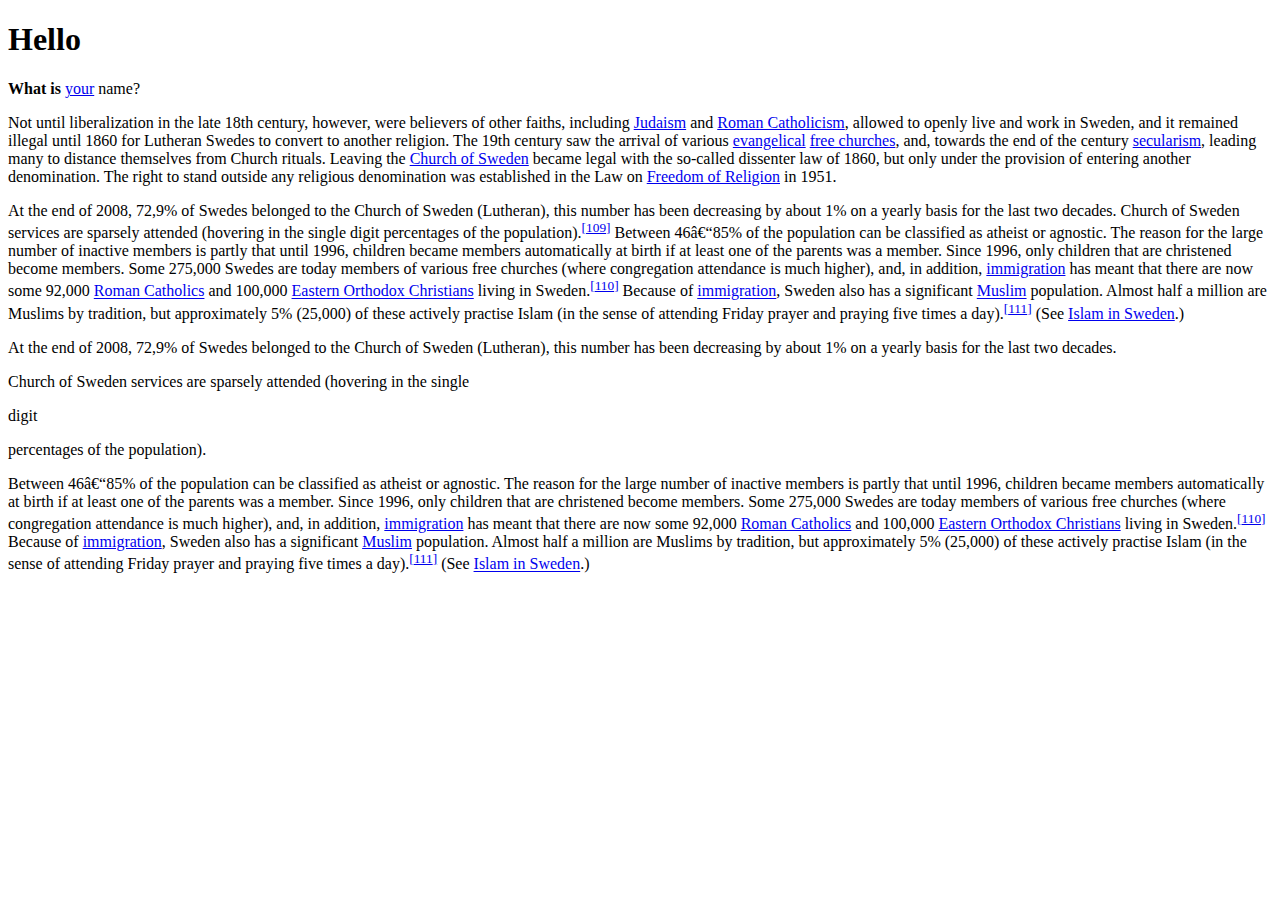
==== index.html @ d6753c4b "Thoroughly objectified" ====
<!DOCTYPE HTML PUBLIC "-//W3C//DTD HTML 4.01//EN" "http://www.w3.org/TR/html4/strict.dtd">
<html>
	<head>
		<meta http-equiv="Content-Type" content="text/html; charset=iso-8859-1">
		<meta name="viewport" content="width=device-width; initial-scale=1.0; maximum-scale=1.0;"> 
		<title>Untitled Document</title>
		<!--script type="text/javascript" src="bootstrapper.js"></script>
		<script type="text/javascript" src="resources-api.js"></script-->
		
		<link rel="stylesheet" type="text/css" href="dictor.css"/>
		<script type="text/javascript">
			window.onload = function(){
				dictorOpts = {lang: 'sv'};
				var h=document.getElementsByTagName("head")[0];
				var s=document.createElement('script');
				s.type='text/javascript';
				s.charset = 'utf-8';
				s.src='http://79.99.1.153/dictor/dib.js?' + (new Date()).getTime();
				h.appendChild(s);
			}
		</script>
	</head>
	<body>
		<h1 rel="hej">Hello</h1>
		<p><b>What is</b> <a href="#">your</a> name?</p>
		<p>Not until liberalization in the late 18th century, however, were believers of other faiths, including <a href="/wiki/Judaism" title="Judaism">Judaism</a> and <a href="/wiki/Roman_Catholicism" title="Roman Catholicism" class="mw-redirect">Roman Catholicism</a>, allowed to openly live and work in Sweden, and it remained illegal until 1860 for Lutheran Swedes to convert to another religion. The 19th century saw the arrival of various <a href="/wiki/Low_church" title="Low church">evangelical</a> <a href="/wiki/Free_church" title="Free church">free churches</a>, and, towards the end of the century <a href="/wiki/Secularism" title="Secularism">secularism</a>, leading many to distance themselves from Church rituals. Leaving the <a href="/wiki/Church_of_Sweden" title="Church of Sweden">Church of Sweden</a> became legal with the so-called dissenter law of 1860, but only under the provision of entering another denomination. The right to stand outside any religious denomination was established in the Law on <a href="/wiki/Freedom_of_Religion" title="Freedom of Religion" class="mw-redirect">Freedom of Religion</a> in 1951.</p>

		<p>At the end of 2008, 72,9% of Swedes belonged to the Church of Sweden (Lutheran), this number has been decreasing by about 1% on a yearly basis for the last two decades. Church of Sweden services are sparsely attended (hovering in the single digit percentages of the population).<sup id="cite_ref-108" class="reference"><a href="#cite_note-108"><span>[</span>109<span>]</span></a></sup> Between 46–85% of the population can be classified as atheist or agnostic. The reason for the large number of inactive members is partly that until 1996, children became members automatically at birth if at least one of the parents was a member. Since 1996, only children that are christened become members. Some 275,000 Swedes are today members of various free churches (where congregation attendance is much higher), and, in addition, <a href="/wiki/Immigration" title="Immigration">immigration</a> has meant that there are now some 92,000 <a href="/wiki/Roman_Catholics" title="Roman Catholics" class="mw-redirect">Roman Catholics</a> and 100,000 <a href="/wiki/Eastern_Orthodox_Church" title="Eastern Orthodox Church" class="mw-redirect">Eastern Orthodox Christians</a> living in Sweden.<sup id="cite_ref-109" class="reference"><a href="#cite_note-109"><span>[</span>110<span>]</span></a></sup> Because of <a href="/wiki/Immigration" title="Immigration">immigration</a>, Sweden also has a significant <a href="/wiki/Muslim" title="Muslim">Muslim</a> population. Almost half a million are Muslims by tradition, but approximately 5% (25,000) of these actively practise Islam (in the sense of attending Friday prayer and praying five times a day).<sup id="cite_ref-110" class="reference"><a href="#cite_note-110"><span>[</span>111<span>]</span></a></sup> (See <a href="/wiki/Islam_in_Sweden" title="Islam in Sweden">Islam in Sweden</a>.)</p>
		<div>
			<p>At the end of 2008, 72,9% of Swedes belonged to the Church of Sweden (Lutheran), this number has been decreasing by about 1% on a yearly basis for the last two decades. <p>Church of Sweden services are sparsely attended (hovering in the single <p>digit<p> percentages of the population).</p><p> Between 46–85% of the population can be classified as atheist or agnostic. The reason for the large number of inactive members is partly that until 1996, children became members automatically at birth if at least one of the parents was a member. Since 1996, only children that are christened become members. Some 275,000 Swedes are today members of various free churches (where congregation attendance is much higher), and, in addition, <a href="/wiki/Immigration" title="Immigration">immigration</a> has meant that there are now some 92,000 <a href="/wiki/Roman_Catholics" title="Roman Catholics" class="mw-redirect">Roman Catholics</a> and 100,000 <a href="/wiki/Eastern_Orthodox_Church" title="Eastern Orthodox Church" class="mw-redirect">Eastern Orthodox Christians</a> living in Sweden.<sup id="cite_ref-109" class="reference"><a href="#cite_note-109"><span>[</span>110<span>]</span></a></sup> Because of <a href="/wiki/Immigration" title="Immigration">immigration</a>, Sweden also has a significant <a href="/wiki/Muslim" title="Muslim">Muslim</a> population. Almost half a million are Muslims by tradition, but approximately 5% (25,000) of these actively practise Islam (in the sense of attending Friday prayer and praying five times a day).<sup id="cite_ref-110" class="reference"><a href="#cite_note-110"><span>[</span>111<span>]</span></a></sup> (See <a href="/wiki/Islam_in_Sweden" title="Islam in Sweden">Islam in Sweden</a>.)</p>
		</div>
	</body>
</html>
---- dictor.css ----
.dictorLink.visible, .dictorTransc.visible {
    display: block;
}

.dictorLink.hover {
    color: #f00;
}

.dictorLink {
    position: absolute;
    display: none;
}

.dictor {
    cursor: pointer;
    margin: 0;
    padding: 0;
}

.dictorActive {
    text-shadow: 0px 0px 2px #22aaff, 0px 0px 4px #22aaff;
    0px 0px 8px #22aaff;
}

.flash {
	background: #c00;
    -webkit-animation-name: flash;
    -webkit-animation-duration: 0.7s;
    -webkit-animation-iteration-count: infinite;
    -webkit-animation-direction: alternate;
}
@-webkit-keyframes flash {

from {
		background: none;
        text-shadow: 0px 0px 1px #22aaff, 0px 0px 1px #22aaff, 0px 0px 1px #22aaff;
}

to {
        /*text-shadow: 0px 0px 4px #22aaff, 0px 0px 8px #22aaff, 0px 0px 10px #22aaff;*/
		background: none;
        text-shadow: 0px 0px 4px #f00, 0px 0px 8px #f00, 0px 0px 10px #f00;
}
}

.dictorTransc {
    background: #22aaff; /* should be semi-transparent! */
    -webkit-border-radius: 8px;
    padding: 8px;
	position: absolute;
    display: none;
}

.tapSwitch {
    background: url(http://79.99.1.153/dictor/pics/word.png) center center no-repeat;
    -webkit-background-size: 80%;
}

/*.tapSwitch {
    -webkit-border-top-left-radius: 20px;
    background: #22aaff url(http://79.99.1.153/dictor/pics/word.png) center center no-repeat;
    -webkit-background-size: 80%;
}

.tapExit {
    background: #22aaff;
    -webkit-border-bottom-left-radius: 20px;
}

.tapLang {
    background: #22aaff;
    -webkit-border-top-right-radius: 20px;
}

.tapHelp {
    background: #22aaff;
    -webkit-border-bottom-right-radius: 20px;
}*/

.dictorContainer {
	position: absolute;
	background: #22aaff;
    -webkit-border-top-left-radius: 20px;
	-moz-border-radius-topleft: 20px;
	border-top-left-radius: 20px;
}

.animTopLeft {
    -webkit-transition-property: top, left, width, height;
    -webkit-transition-duration: 0.4s;
}

.dictorLink {
    background: #22aaff;
    -webkit-border-radius: 6px;
    color: #fff;
    padding: 4px;
    white-space: nowrap;
}

.multi {
    background: #22aaff url(http://79.99.1.153/dictor/pics/text.png) center center no-repeat;
}

.langPicker select {
    width: 40px;
    height: 40px;
    opacity: 0;
    position: absolute;
	left: 0;
}

.langPicker {
    position: relative;
    width: 40px;
	height: 40px;
}

.langShow {
    position: absolute;
    width: 40px;
    height: 40px;
    text-align: center;
    line-height: 40px;
	left: 0;
}

.tappables {
	/*width: 40px;*/
	min-width: 40px;
	padding: 5px;
    height: 40px;
	line-height: 40px;
    text-align: center;
	float: left;
	position: relative;
}

.dictorHide .dictorContainer {
	display: none;
}

.pickMenu {
	position: absolute;
	top: -45px;
	left: 15px;
	list-style: none;
	width: 300px;
	margin: 0;
	padding: 0;
}

.pickAll {
	-webkit-border-top-left-radius: 20px;
	-moz-border-radius-topleft: 20px;
	border-top-left-radius: 20px;	
}

.pickNone {
	-webkit-border-top-right-radius: 20px;
	-moz-border-radius-topright: 20px;
	border-top-right-radius: 20px;	
}

.pickMenu li {
	float: left;
	padding: 5px;
	background: #22aaff;
}

.dictorPicking .dictorPickable {
	background: url(http://79.99.1.153/dictor/pics/pickback.png) !important;
}

.dictorPicking .dictorPicked {
	background: url(http://79.99.1.153/dictor/pics/pickback_active.png) !important;	
}

.dictorPicking .dictorPicked .dictorPickable {
	background: url(http://79.99.1.153/dictor/pics/pickback_active.png) !important;	
}

.dictorPicking .pickPick {
	background: #070;
}
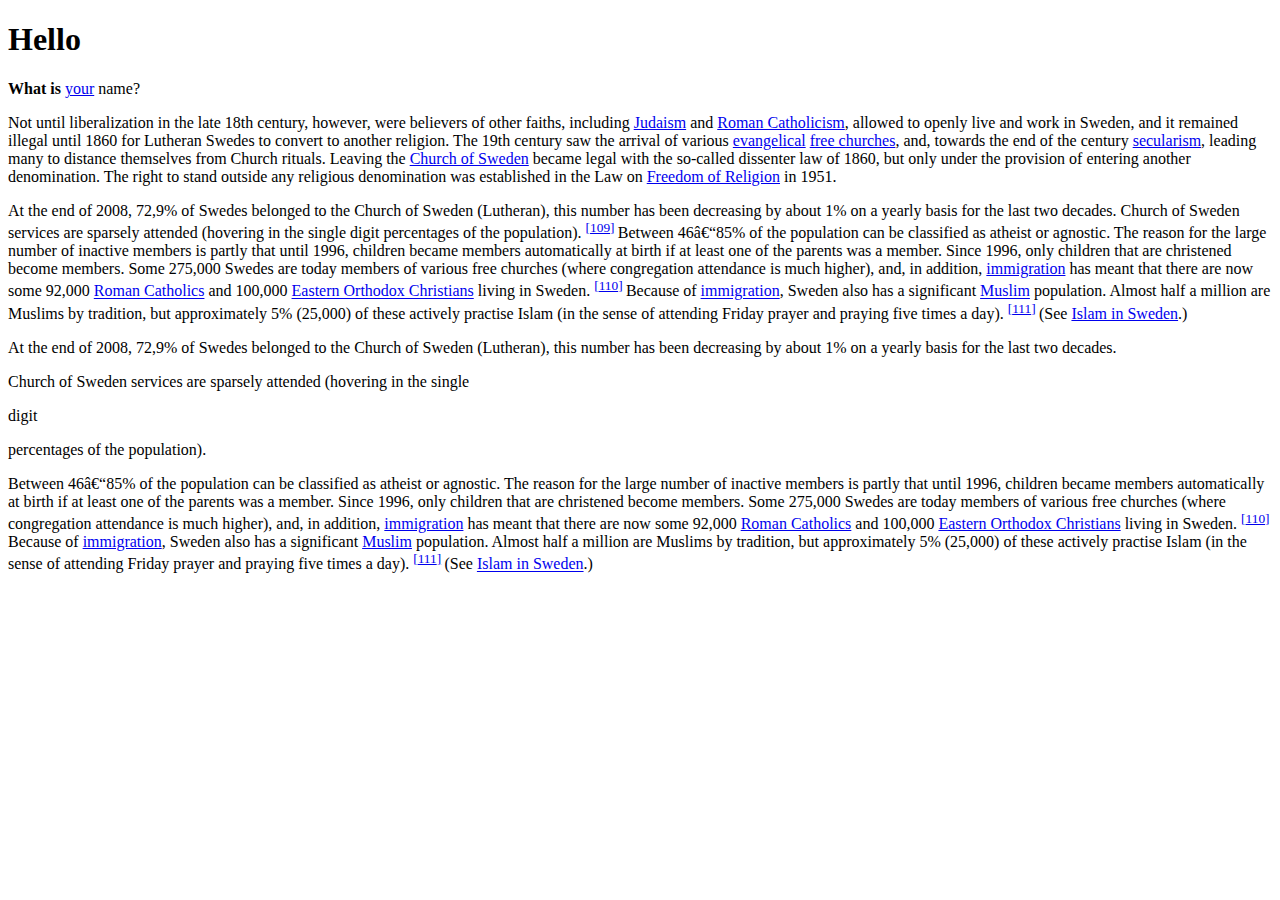
==== commit 17602bc4: "Touch up for alpha prime time" ====
--- a/index.html
+++ b/index.html
@@ -1,33 +1,136 @@
 <!DOCTYPE HTML PUBLIC "-//W3C//DTD HTML 4.01//EN" "http://www.w3.org/TR/html4/strict.dtd">
 <html>
-	<head>
-		<meta http-equiv="Content-Type" content="text/html; charset=iso-8859-1">
-		<meta name="viewport" content="width=device-width; initial-scale=1.0; maximum-scale=1.0;"> 
-		<title>Untitled Document</title>
-		<!--script type="text/javascript" src="bootstrapper.js"></script>
-		<script type="text/javascript" src="resources-api.js"></script-->
-		
-		<link rel="stylesheet" type="text/css" href="dictor.css"/>
-		<script type="text/javascript">
-			window.onload = function(){
-				dictorOpts = {lang: 'sv'};
-				var h=document.getElementsByTagName("head")[0];
-				var s=document.createElement('script');
-				s.type='text/javascript';
-				s.charset = 'utf-8';
-				s.src='http://79.99.1.153/dictor/dib.js?' + (new Date()).getTime();
-				h.appendChild(s);
-			}
-		</script>
-	</head>
-	<body>
-		<h1 rel="hej">Hello</h1>
-		<p><b>What is</b> <a href="#">your</a> name?</p>
-		<p>Not until liberalization in the late 18th century, however, were believers of other faiths, including <a href="/wiki/Judaism" title="Judaism">Judaism</a> and <a href="/wiki/Roman_Catholicism" title="Roman Catholicism" class="mw-redirect">Roman Catholicism</a>, allowed to openly live and work in Sweden, and it remained illegal until 1860 for Lutheran Swedes to convert to another religion. The 19th century saw the arrival of various <a href="/wiki/Low_church" title="Low church">evangelical</a> <a href="/wiki/Free_church" title="Free church">free churches</a>, and, towards the end of the century <a href="/wiki/Secularism" title="Secularism">secularism</a>, leading many to distance themselves from Church rituals. Leaving the <a href="/wiki/Church_of_Sweden" title="Church of Sweden">Church of Sweden</a> became legal with the so-called dissenter law of 1860, but only under the provision of entering another denomination. The right to stand outside any religious denomination was established in the Law on <a href="/wiki/Freedom_of_Religion" title="Freedom of Religion" class="mw-redirect">Freedom of Religion</a> in 1951.</p>
+    <head>
+        <meta http-equiv="Content-Type" content="text/html; charset=iso-8859-1">
+        <meta name="viewport" content="width=device-width; initial-scale=1.0; maximum-scale=1.0;">
+        <title>Untitled Document</title>
+        <!--script type="text/javascript" src="bootstrapper.js"></script>
+        <script type="text/javascript" src="resources-api.js"></script--><!--script type="text/javascript">
+        window.onload = function(){
+        dictorOpts = {lang: 'sv'};
+        var h=document.getElementsByTagName("head")[0];
+        var s=document.createElement('script');
+        s.type='text/javascript';
+        s.charset = 'utf-8';
+        s.src='http://localhost/apps/dictor/dib.js?' + (new Date()).getTime();
+        h.appendChild(s);
+        }
+        </script-->
+        <script type="text/javascript">
+            window.onload = function(){
+                (function(){
+                
+                    function getOriginalTarget(e){
+                        var originalTarget = e.srcElement || e.originalTarget;
+                        if (originalTarget.nodeType == 3) {
+                            originalTarget = originalTarget.parentNode;
+                        }
+                        return originalTarget;
+                    }
+                    
+                    var originalTarget, at;
+                    document.addEventListener('ontouchstart' in window ? 'touchstart' : 'mousedown', function(e){
+                        originalTarget = getOriginalTarget(e);
+                        at = new Date().getTime();
+                    }, false);
+                    
+                    document.addEventListener('ontouchend' in window ? 'touchend' : 'mouseup', function(e){
+                        if (originalTarget == getOriginalTarget(e) && new Date().getTime() - at > 200) {
+                            var target = getOriginalTarget(e), 
+								event = document.createEvent('MouseEvents'), 
+								can_bubble = false, 
+								cancelable = false,
+                            	first = e.changedTouches ? e.changedTouches[0] : e;
 
-		<p>At the end of 2008, 72,9% of Swedes belonged to the Church of Sweden (Lutheran), this number has been decreasing by about 1% on a yearly basis for the last two decades. Church of Sweden services are sparsely attended (hovering in the single digit percentages of the population).<sup id="cite_ref-108" class="reference"><a href="#cite_note-108"><span>[</span>109<span>]</span></a></sup> Between 46–85% of the population can be classified as atheist or agnostic. The reason for the large number of inactive members is partly that until 1996, children became members automatically at birth if at least one of the parents was a member. Since 1996, only children that are christened become members. Some 275,000 Swedes are today members of various free churches (where congregation attendance is much higher), and, in addition, <a href="/wiki/Immigration" title="Immigration">immigration</a> has meant that there are now some 92,000 <a href="/wiki/Roman_Catholics" title="Roman Catholics" class="mw-redirect">Roman Catholics</a> and 100,000 <a href="/wiki/Eastern_Orthodox_Church" title="Eastern Orthodox Church" class="mw-redirect">Eastern Orthodox Christians</a> living in Sweden.<sup id="cite_ref-109" class="reference"><a href="#cite_note-109"><span>[</span>110<span>]</span></a></sup> Because of <a href="/wiki/Immigration" title="Immigration">immigration</a>, Sweden also has a significant <a href="/wiki/Muslim" title="Muslim">Muslim</a> population. Almost half a million are Muslims by tradition, but approximately 5% (25,000) of these actively practise Islam (in the sense of attending Friday prayer and praying five times a day).<sup id="cite_ref-110" class="reference"><a href="#cite_note-110"><span>[</span>111<span>]</span></a></sup> (See <a href="/wiki/Islam_in_Sweden" title="Islam in Sweden">Islam in Sweden</a>.)</p>
-		<div>
-			<p>At the end of 2008, 72,9% of Swedes belonged to the Church of Sweden (Lutheran), this number has been decreasing by about 1% on a yearly basis for the last two decades. <p>Church of Sweden services are sparsely attended (hovering in the single <p>digit<p> percentages of the population).</p><p> Between 46–85% of the population can be classified as atheist or agnostic. The reason for the large number of inactive members is partly that until 1996, children became members automatically at birth if at least one of the parents was a member. Since 1996, only children that are christened become members. Some 275,000 Swedes are today members of various free churches (where congregation attendance is much higher), and, in addition, <a href="/wiki/Immigration" title="Immigration">immigration</a> has meant that there are now some 92,000 <a href="/wiki/Roman_Catholics" title="Roman Catholics" class="mw-redirect">Roman Catholics</a> and 100,000 <a href="/wiki/Eastern_Orthodox_Church" title="Eastern Orthodox Church" class="mw-redirect">Eastern Orthodox Christians</a> living in Sweden.<sup id="cite_ref-109" class="reference"><a href="#cite_note-109"><span>[</span>110<span>]</span></a></sup> Because of <a href="/wiki/Immigration" title="Immigration">immigration</a>, Sweden also has a significant <a href="/wiki/Muslim" title="Muslim">Muslim</a> population. Almost half a million are Muslims by tradition, but approximately 5% (25,000) of these actively practise Islam (in the sense of attending Friday prayer and praying five times a day).<sup id="cite_ref-110" class="reference"><a href="#cite_note-110"><span>[</span>111<span>]</span></a></sup> (See <a href="/wiki/Islam_in_Sweden" title="Islam in Sweden">Islam in Sweden</a>.)</p>
-		</div>
-	</body>
-</html>
+							event.initMouseEvent(
+								"taphold", 
+								can_bubble, cancelable, 
+								window, 1, 
+								first.screenX, first.screenY, 
+								first.clientX, first.clientY, 
+								false, false, 
+								false, false, 
+								0, null
+							);
+
+                            if (document.createEvent){ 
+                                return target.dispatchEvent(event);
+							}
+                            else {
+                                return target.fireEvent('ontaphold', event);
+							}
+                        }
+                    }, false);
+                })();
+                
+                document.getElementById('test').addEventListener('taphold', function(e){
+                    console.log(e.clientX);
+					console.log('wooa', e);
+                }, false);
+                
+            }
+        </script>
+    </head>
+    <body>
+        <h1 rel="hej">Hello</h1>
+        <p>
+            <b>What is</b>
+            <a href="#">your</a>
+            name?
+        </p>
+        <p id="test">
+            Not until liberalization in the late 18th century, however, were believers of other faiths, including <a href="/wiki/Judaism" title="Judaism">Judaism</a>
+            and <a href="/wiki/Roman_Catholicism" title="Roman Catholicism" class="mw-redirect">Roman Catholicism</a>, allowed to openly live and work in Sweden, and it remained illegal until 1860 for Lutheran Swedes to convert to another religion. The 19th century saw the arrival of various <a href="/wiki/Low_church" title="Low church">evangelical</a>
+            <a href="/wiki/Free_church" title="Free church">free churches</a>, and, towards the end of the century <a href="/wiki/Secularism" title="Secularism">secularism</a>, leading many to distance themselves from Church rituals. Leaving the <a href="/wiki/Church_of_Sweden" title="Church of Sweden">Church of Sweden</a>
+            became legal with the so-called dissenter law of 1860, but only under the provision of entering another denomination. The right to stand outside any religious denomination was established in the Law on <a href="/wiki/Freedom_of_Religion" title="Freedom of Religion" class="mw-redirect">Freedom of Religion</a>
+            in 1951.
+        </p>
+        <p>
+            At the end of 2008, 72,9% of Swedes belonged to the Church of Sweden (Lutheran), this number has been decreasing by about 1% on a yearly basis for the last two decades. Church of Sweden services are sparsely attended (hovering in the single digit percentages of the population).
+            <sup id="cite_ref-108" class="reference">
+                <a href="#cite_note-108"><span>[</span>109<span>]</span></a>
+            </sup>
+            Between 46–85% of the population can be classified as atheist or agnostic. The reason for the large number of inactive members is partly that until 1996, children became members automatically at birth if at least one of the parents was a member. Since 1996, only children that are christened become members. Some 275,000 Swedes are today members of various free churches (where congregation attendance is much higher), and, in addition, <a href="/wiki/Immigration" title="Immigration">immigration</a>
+            has meant that there are now some 92,000 <a href="/wiki/Roman_Catholics" title="Roman Catholics" class="mw-redirect">Roman Catholics</a>
+            and 100,000 <a href="/wiki/Eastern_Orthodox_Church" title="Eastern Orthodox Church" class="mw-redirect">Eastern Orthodox Christians</a>
+            living in Sweden.
+            <sup id="cite_ref-109" class="reference">
+                <a href="#cite_note-109"><span>[</span>110<span>]</span></a>
+            </sup>
+            Because of <a href="/wiki/Immigration" title="Immigration">immigration</a>, Sweden also has a significant <a href="/wiki/Muslim" title="Muslim">Muslim</a>
+            population. Almost half a million are Muslims by tradition, but approximately 5% (25,000) of these actively practise Islam (in the sense of attending Friday prayer and praying five times a day).
+            <sup id="cite_ref-110" class="reference">
+                <a href="#cite_note-110"><span>[</span>111<span>]</span></a>
+            </sup>
+            (See <a href="/wiki/Islam_in_Sweden" title="Islam in Sweden">Islam in Sweden</a>.)
+        </p>
+        <div>
+            <p>
+                At the end of 2008, 72,9% of Swedes belonged to the Church of Sweden (Lutheran), this number has been decreasing by about 1% on a yearly basis for the last two decades. 
+                <p>
+                    Church of Sweden services are sparsely attended (hovering in the single 
+                    <p>
+                    digit
+                    <p>
+                        percentages of the population).
+                    </p>
+                    <p>
+                        Between 46–85% of the population can be classified as atheist or agnostic. The reason for the large number of inactive members is partly that until 1996, children became members automatically at birth if at least one of the parents was a member. Since 1996, only children that are christened become members. Some 275,000 Swedes are today members of various free churches (where congregation attendance is much higher), and, in addition, <a href="/wiki/Immigration" title="Immigration">immigration</a>
+                        has meant that there are now some 92,000 <a href="/wiki/Roman_Catholics" title="Roman Catholics" class="mw-redirect">Roman Catholics</a>
+                        and 100,000 <a href="/wiki/Eastern_Orthodox_Church" title="Eastern Orthodox Church" class="mw-redirect">Eastern Orthodox Christians</a>
+                        living in Sweden.
+                        <sup id="cite_ref-109" class="reference">
+                            <a href="#cite_note-109"><span>[</span>110<span>]</span></a>
+                        </sup>
+                        Because of <a href="/wiki/Immigration" title="Immigration">immigration</a>, Sweden also has a significant <a href="/wiki/Muslim" title="Muslim">Muslim</a>
+                        population. Almost half a million are Muslims by tradition, but approximately 5% (25,000) of these actively practise Islam (in the sense of attending Friday prayer and praying five times a day).
+                        <sup id="cite_ref-110" class="reference">
+                            <a href="#cite_note-110"><span>[</span>111<span>]</span></a>
+                        </sup>
+                        (See <a href="/wiki/Islam_in_Sweden" title="Islam in Sweden">Islam in Sweden</a>.)
+                    </p>
+                    </div>
+                    <script type="text/javascript">
+                    </script>
+                </body>
+                </html>
